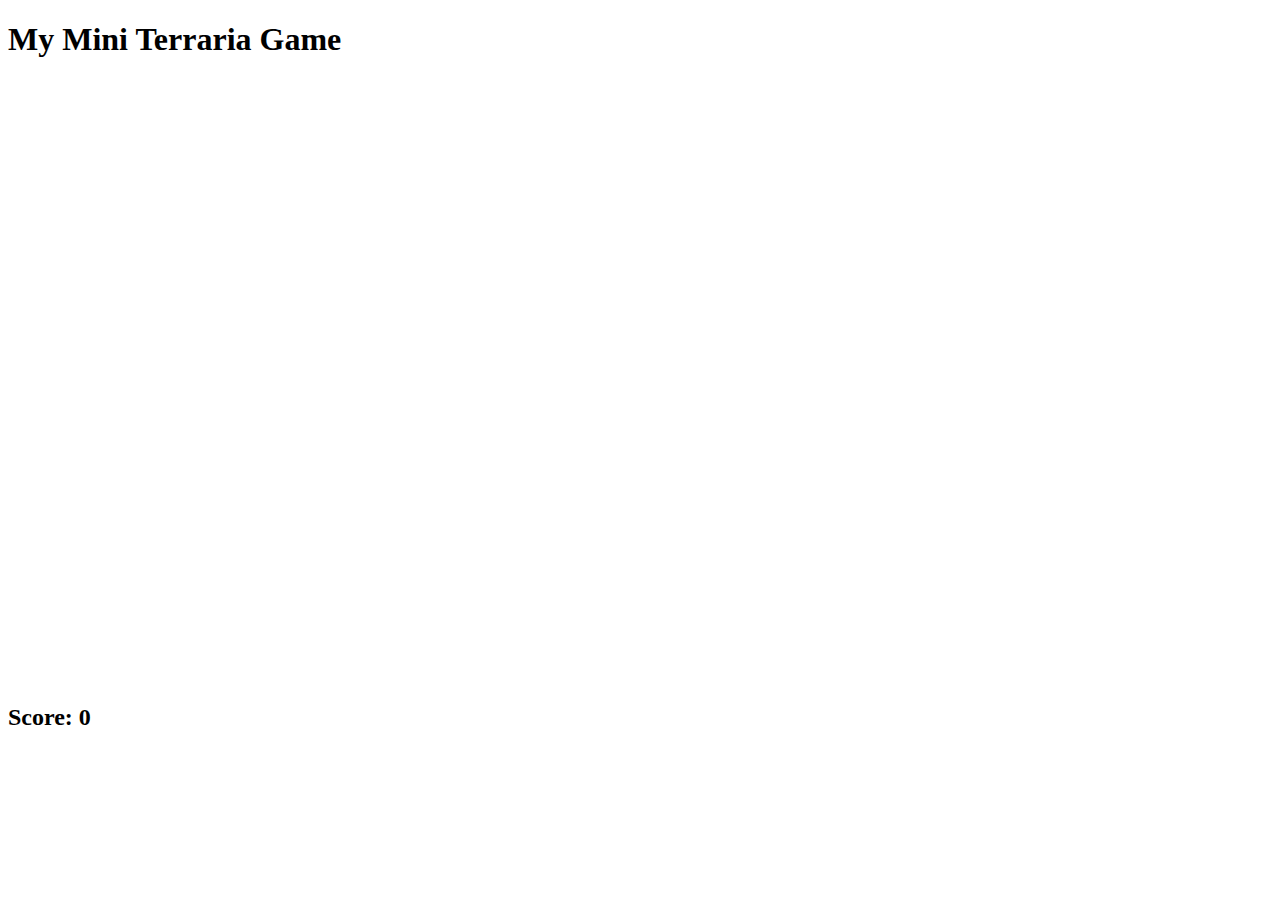
==== Lesson 6/index.html @ c061d2fb "project 6" ====
<!DOCTYPE html>
<html>
<head>
<title>Lesson 6- Pacman </title>
<link rel="stylesheet" type="text/css" href="style.css">
</head>
<body>
	<h1>My Mini Terraria Game</h1>
<canvas id="myCanvas" width="600" height="600"></canvas>
<h2 id="score"> Score: 0</h2>
<script type="text/javascript" src="app.js"></script>
</html>
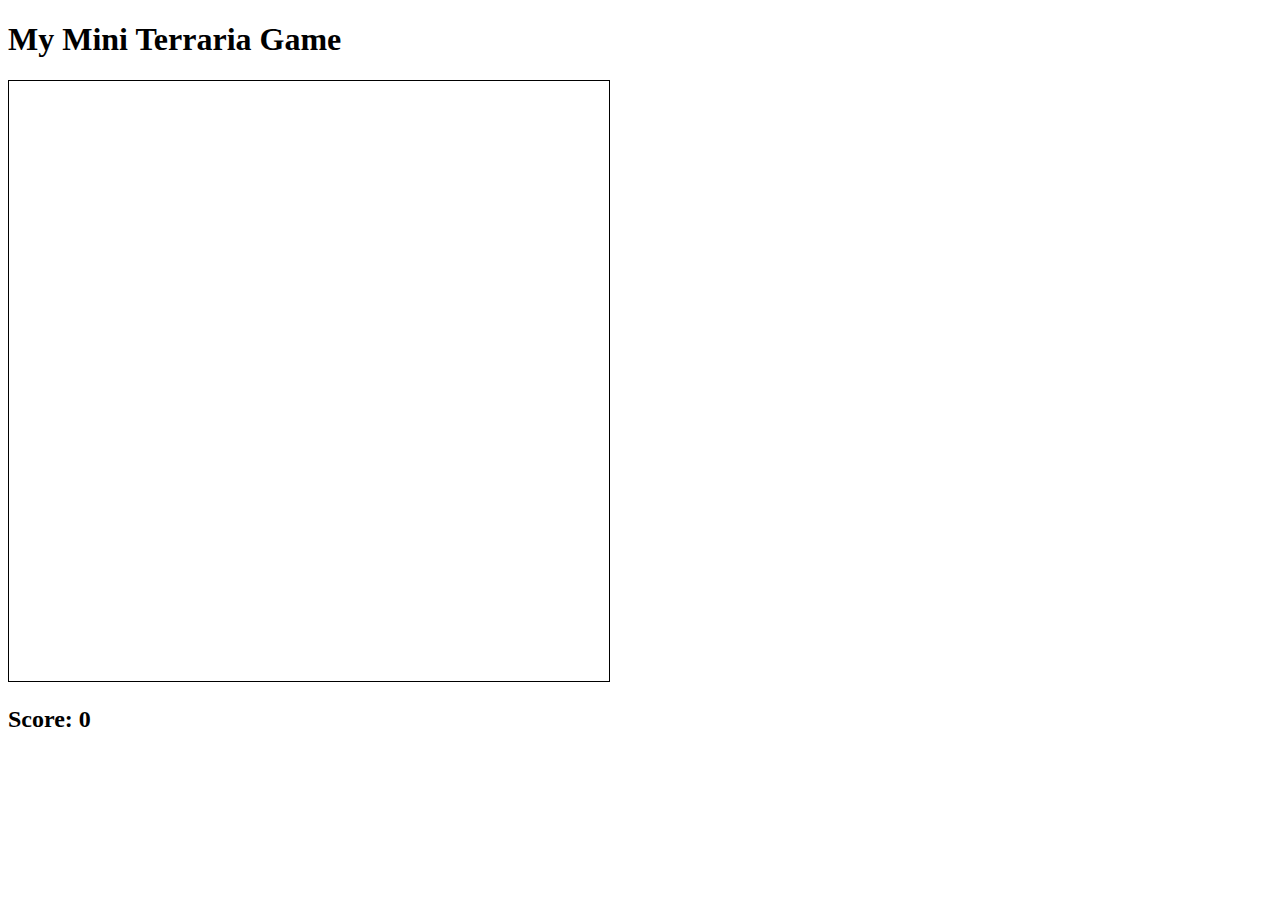
==== commit e80b8d71: "project 6" ====
--- a/Lesson 6/index.html
+++ b/Lesson 6/index.html
@@ -2,11 +2,11 @@
 <html>
 <head>
 <title>Lesson 6- Pacman </title>
-<link rel="stylesheet" type="text/css" href="style.css">
+<link rel="stylesheet" type="text/css" href="Style.CSS">
 </head>
 <body>
 	<h1>My Mini Terraria Game</h1>
 <canvas id="myCanvas" width="600" height="600"></canvas>
 <h2 id="score"> Score: 0</h2>
-<script type="text/javascript" src="app.js"></script>
+<script type="text/javascript" src="App.js"></script>
 </html>--- a/Lesson 6/Style.CSS
+++ b/Lesson 6/Style.CSS
@@ -0,0 +1,3 @@
+canvas {
+	border: 1px black solid;
+}